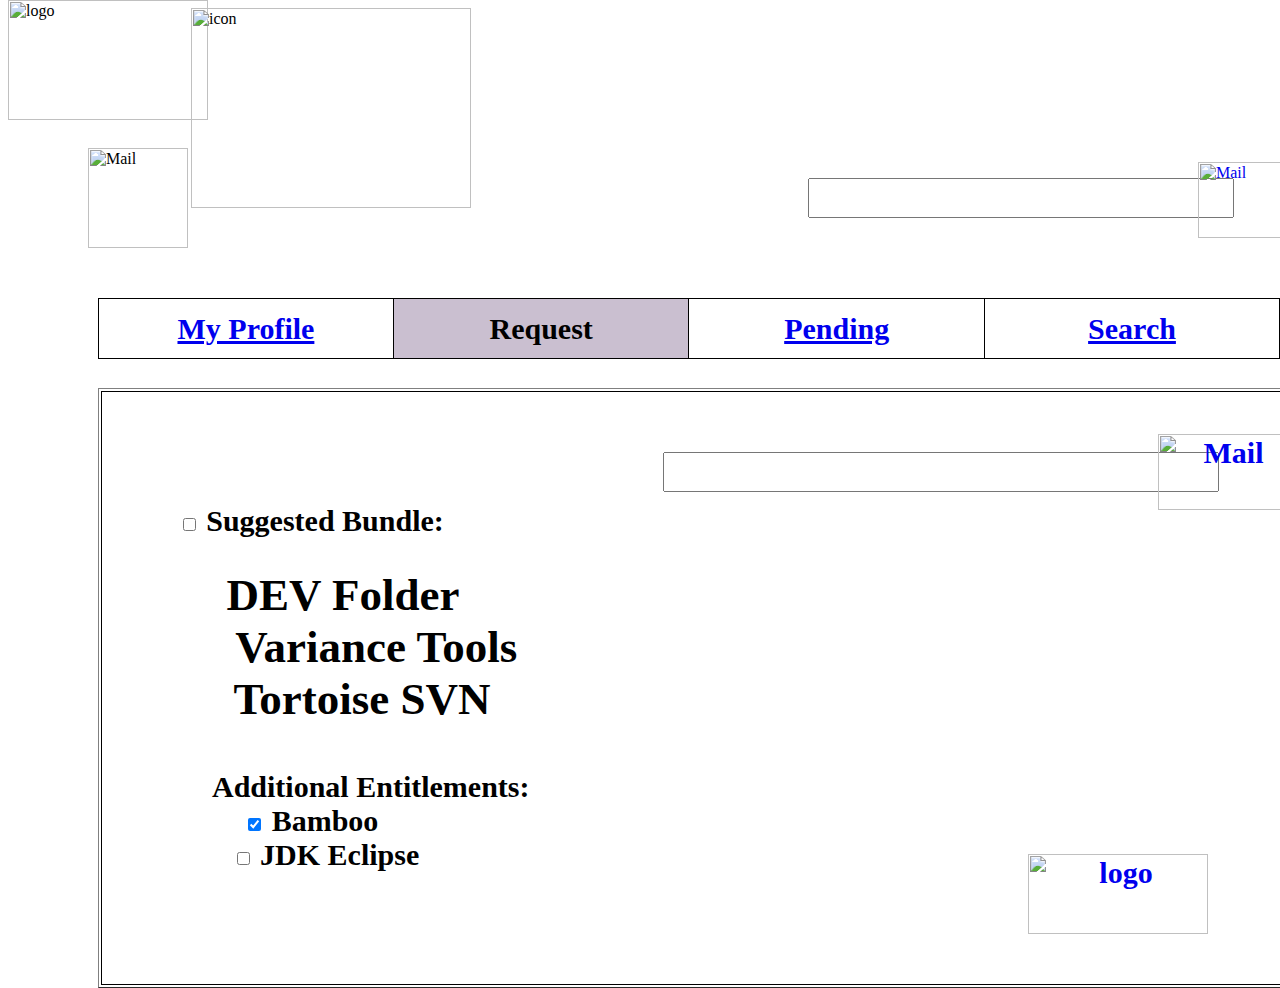
==== UBSWebpage/MyRequests.html @ 8b7c02c5 "Add files via upload" ====
<html>
<head>

<link rel="stylesheet" type="text/css" href="proxy2.css" />

<body>


<img src = "UBSLogo.png" alt="logo" class="logo" height="120px" width="200px"  />
<img alt= "icon" class="icon" height="200px" width="280px"  src = "quickStarterLogo.png";/>

<a href = "Search.html"><img src = "search.png" alt="Mail" class="find" height="100px" width="100px"  ></a>
<img src = "Mail.png" alt="Mail" class="mail" height="100px" width="100px"  />

<input type= "text" class = "search" name="Search Name or GPN" size = "30"  maxlength="50"/>





<table border="1" class = "tab">
 <tr>
 <th > <a href = "index.html">My Profile </a></th>
 <th bgcolor="#CABFD">Request</th>
 <th><a href = "Pending.html">Pending </a></th>
 <th><a href = "SearchBlank.html"> Search </a></th>
 </tr>
</table>





<table border="1" class = "box">



<tr>
<th>

<a href = "FinishedRequests.html"><img src = "Request.png" alt="logo" class="RequestsButton" height="80px" width="180px"  ></a>


<div style="margin-left: -65%">
<form action="/action_page.php">
  <input type="checkbox" name="vehicle" value="Bike" class="checkBox"> Suggested Bundle:<br>
  <br>
 

  </div>
  </form>
  <h2>
  <ul class="list">

<li style="margin-left:-100%"> DEV Folder</li>
<li style="margin-left:-93%">Variance Tools</li>
<li style="margin-left:-96%">Tortoise SVN</li>
</h2>
</ul>

<div style="margin-left: -55%"> Additional Entitlements:</div>

<div style="margin-left: -65%">
  <input type="checkbox" name="vehicle"  value="Car" checked> Bamboo <br>
  <input type="checkbox" name="vehicle" style="margin-left:1.7%" value="Bike" class="checkBox"> JDK Eclipse <br>
 
  </div>





<input type= "text" class = "searchTwo" name="Search Name or GPN" size = "40"  maxlength="50"/>

<a href = "MyRequests.html"><img src = "search.png" alt="Mail" class="find2" height="100px" width="100px"  ></a>

</th>

</tr>

</table>


<html>
<head>
<body>
---- UBSWebpage/proxy2.css ----
img.logo{
 
position:absolute;
top: 0px;

img.boxa{

position:absolute;
margin-top:220px;
transform: translate(-50%, -50%);

}

img.boxb{

position:relative;
margin-left:50px;
margin-top:20px;


}

input.checkBox{

width: 30px;
height: 30px;


}

 
}
 
img.icon{
 
 position:absolute;
margin-left:183px;
 

 
}
 

img.Mail{

position:absolute;
margin-top:140px;
margin-left:80px;

}


img.find{

position:absolute;
margin-left:1190px;
margin-top:154px;
height:76px;
width:135px;

}

img.find2{

position:absolute;
margin-left:460px;
margin-top:-438px;
height:76px;
width:135px;

}




table.tab {
  table-layout: fixed;
  border-collapse: collapse;
  
position:absolute;
margin-left: 90px;
margin-top: 80px;
}

h2.EntitlementText{

position:absolute;
margin-left: 185px;
margin-top: 600px;
font-size:44px;
font-family:Calibri;

}

img.RequestsButton{

position:absolute;
 z-index: 1;
margin-left: 330px;
margin-top: 350px;

}

th {
  border: 1px solid #000;
  font-size: 30px;
 font-family: Calibri;
  width: 300px;
  height: 60px;
}

h1{

margin-top:50px;
margin-left: -150px;

}

img.Entitlements{

position=absolute;
margin-top:650px;
margin-left: -180px;

}

ul.list{
position=absolute;
margin-top:-40px;
margin-left: 200px;
z-index:4;


}

img.PicOutline{

position=absolute;
margin-top:310px;
margin-left: 120px;


}

h3{

margin-top: -30px;
margin-left: 320px;

}


table.box{

margin-top:170px;
margin-left: 90px;
position:absolute;
z-index:3;
height:600px;
width: 1200px;

}

input.searchButton2{

position:absolute;
margin-top:-410px;
margin-left:50px;


}

input.searchTwo{

position:absolute;
margin-top:-420px;
margin-left:-35px;
height:40px;
font-size: 22px;
 

}

h2.bundleText{

margin-left: -600px;
margin-top: -70px;


}

input.search{
 
position=absolute;
margin-left:800px;
margin-top:170px;
height:40px;
font-size: 22px;
 
}
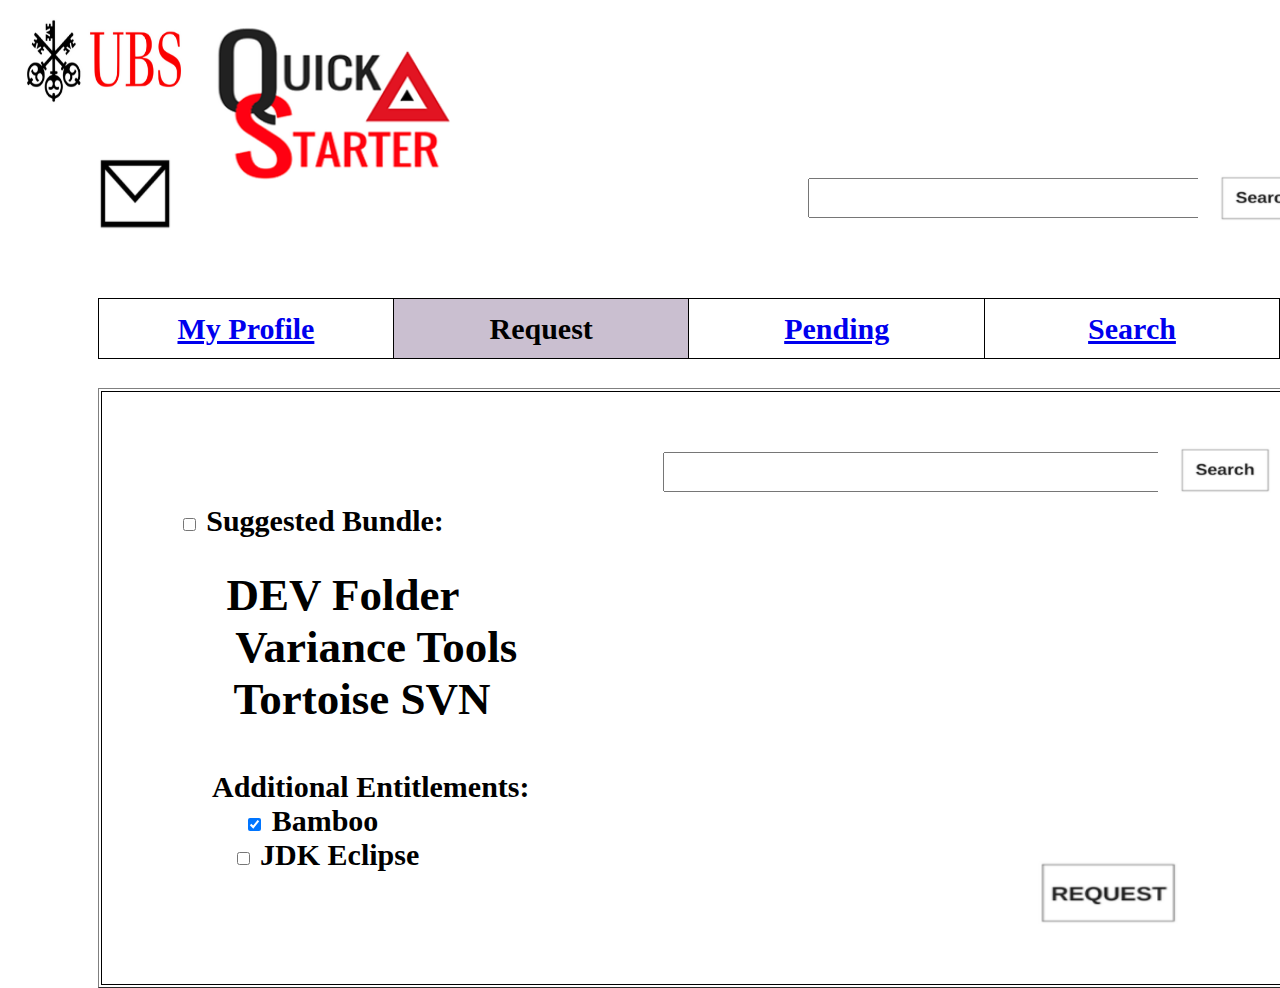
==== commit a25413e4: "Update MyRequests.html" ====
--- a/UBSWebpage/MyRequests.html
+++ b/UBSWebpage/MyRequests.html
@@ -6,11 +6,11 @@
 <body>
 
 
-<img src = "UBSLogo.png" alt="logo" class="logo" height="120px" width="200px"  />
-<img alt= "icon" class="icon" height="200px" width="280px"  src = "quickStarterLogo.png";/>
+<img src = "UBSLogo.PNG" alt="logo" class="logo" height="120px" width="200px"  />
+<img alt= "icon" class="icon" height="200px" width="280px"  src = "quickStarterLogo.PNG";/>
 
-<a href = "Search.html"><img src = "search.png" alt="Mail" class="find" height="100px" width="100px"  ></a>
-<img src = "Mail.png" alt="Mail" class="mail" height="100px" width="100px"  />
+<a href = "Search.html"><img src = "search.PNG" alt="Mail" class="find" height="100px" width="100px"  ></a>
+<img src = "Mail.PNG" alt="Mail" class="mail" height="100px" width="100px"  />
 
 <input type= "text" class = "search" name="Search Name or GPN" size = "30"  maxlength="50"/>
 
@@ -38,7 +38,7 @@
 <tr>
 <th>
 
-<a href = "FinishedRequests.html"><img src = "Request.png" alt="logo" class="RequestsButton" height="80px" width="180px"  ></a>
+<a href = "FinishedRequests.html"><img src = "Request.PNG" alt="logo" class="RequestsButton" height="80px" width="180px"  ></a>
 
 
 <div style="margin-left: -65%">
@@ -72,7 +72,7 @@
 
 <input type= "text" class = "searchTwo" name="Search Name or GPN" size = "40"  maxlength="50"/>
 
-<a href = "MyRequests.html"><img src = "search.png" alt="Mail" class="find2" height="100px" width="100px"  ></a>
+<a href = "MyRequests.html"><img src = "search.PNG" alt="Mail" class="find2" height="100px" width="100px"  ></a>
 
 </th>
 
@@ -83,4 +83,4 @@
 
 <html>
 <head>
-<body>+<body>
